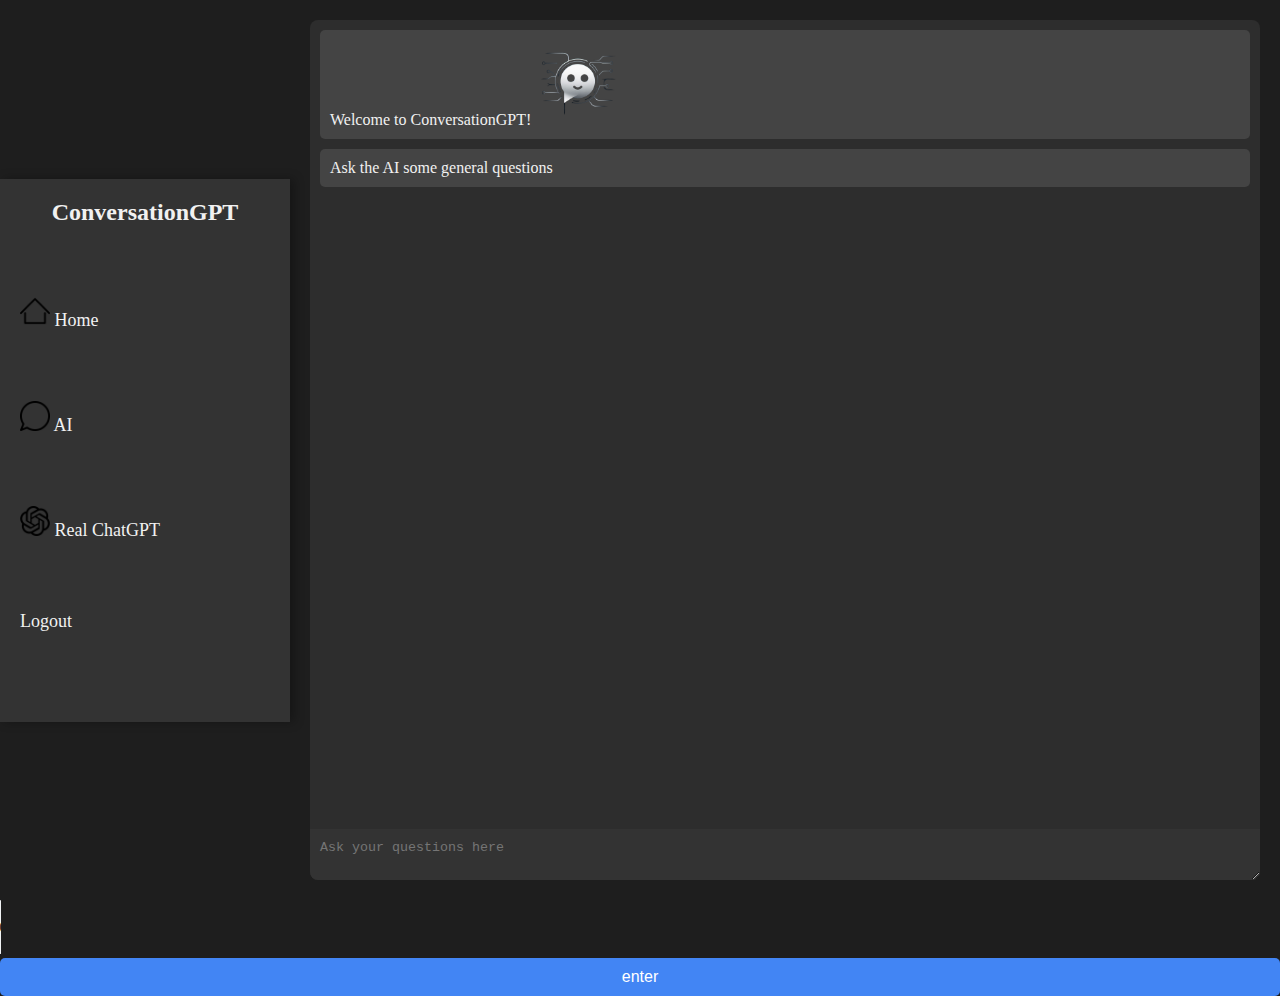
==== another_page.html @ 1fa9e1cb "next" ====
<!DOCTYPE html>
<html lang="en">
<head>
    <meta charset="UTF-8">
    <meta name="viewport" content="width=device-width, initial-scale=1.0">
    <title>ConversationGPT</title>
    <link rel="stylesheet" href="styles.css">
    <script src="script.js"></script>
</head>
<body>
    <div class="container">
        <aside class="sidebar">
            <h2>ConversationGPT</h2>
            <ul>
                <li><a href="index.html"> <img src="assets/home.png" width="30" height="30"> Home</a></li>
                <li><a href="another_page.html"> <img src="assets/chat.png" width="30" height="30"> AI</a></li>
                <li><a href="https://chatgpt.com/"> <img src="assets/chat-gpt.png" width="30" height="30"> Real ChatGPT</a></li>
                <li><a href="login_page.html">Logout</a></li>
            </ul>
        </aside>    
        <main class="main-content">
            <div class="chat-container">
            
                <div class="messages">
                    <div class="message">Welcome to ConversationGPT!
                        <img src="assets/Designer-removebg-preview.png" width="85" height="85"></div>
                    <div class="message">Ask the AI some general questions</div>

                </div>
                <textarea class="input" placeholder="Ask your questions here"></textarea>
            </div>
        </main>
    </div>

    <audio controls autoplay>
        <source src="assets/upbeat-lo-fi-chill-instrumental-music-royalty-free-195449.mp3" type="audio/ogg">
        <source src="assets/upbeat-lo-fi-chill-instrumental-music-royalty-free-195449.mp3" type="audio/mpeg">
      </audio>

    <form id="enter">
        <button type="submit">enter</button>
    </form>

</body>
</html>
---- styles.css ----
body {
    font-family: 'Roboto Slab', 'sans serif';
    margin: 0;
    padding: 0;
    background-color: #1e1e1e;
    color: #F1F1F1;
}

.container {
    display: flex;
    height: 100vh;
}

.sidebar {
    width: 250px;
    background-color: #333;
    padding: 20px;
    box-shadow: 4px 0 10px rgba(0, 0, 0, 0.3);
}

.sidebar h2 {
    color: #F1F1F1;
    margin-top: 0;
}

.sidebar ul {
    list-style: none;
    padding: 0;
}

.sidebar ul li {
    margin: 70px 0;
}

.sidebar ul li a {
    color: #F1F1F1;
    text-decoration: none;
    font-size: 18px;
}

.main-content {
    flex: 1;
    display: flex;
    flex-direction: column;
    padding: 20px;
}

.chat-container {
    background-color: #2d2d2d;
    border-radius: 8px;
    display: flex;
    flex-direction: column;
    height: calc(100vh - 40px);
    overflow: hidden;
}

.messages {
    flex: 1;
    overflow-y: auto;
    padding: 10px;
}

.message {
    background-color: #444;
    border-radius: 5px;
    padding: 10px;
    margin-bottom: 10px;
}

.input {
    border: none;
    border-top: 1px solid #333;
    padding: 10px;
    background-color: #333;
    color: #F1F1F1;
    width: 100%;
    box-sizing: border-box;
}











.login-body {
    display: flex;
    justify-content: center;
    align-items: center;
    height: 100vh;
    margin: 0;
    font-family: 'Roboto Slab', 'sans serif';
    background-color: #1e1e1e;
}

.container {
    display: flex;
    justify-content: center;
    align-items: center;
    height: 100%;
}

.login-box {
    background: white;
    padding: 40px;
    border-radius: 10px;
    box-shadow: 0 5px 15px rgba(0, 0, 0, 0.1);
}

h2 {
    margin: 0 0 20px;
    text-align: center;
}

.input-group {
    position: relative;
    margin-bottom: 30px;
}

.input-group input {
    width: 100%;
    padding: 10px;
    border: 1px solid #ccc;
    border-radius: 5px;
    font-size: 16px;
}

.input-group label {
    position: absolute;
    top: 10px;
    left: 10px;
    pointer-events: none;
    transition: all 0.2s;
    color: #aaa;
}

.input-group input:focus + label,
.input-group input:not(:placeholder-shown) + label {
    top: -10px;
    left: 10px;
    font-size: 12px;
    color: #F1F1F1;
    background: white;
    padding: 0 5px;
}

button {
    width: 100%;
    padding: 10px;
    border: none;
    border-radius: 5px;
    background-color: #4285F4;
    color: white;
    font-size: 16px;
    cursor: pointer;
}

button:hover {
    background-color: #357ae8;
}

#error-message {
    color: red;
    text-align: center;
    margin-top: 10px;
}
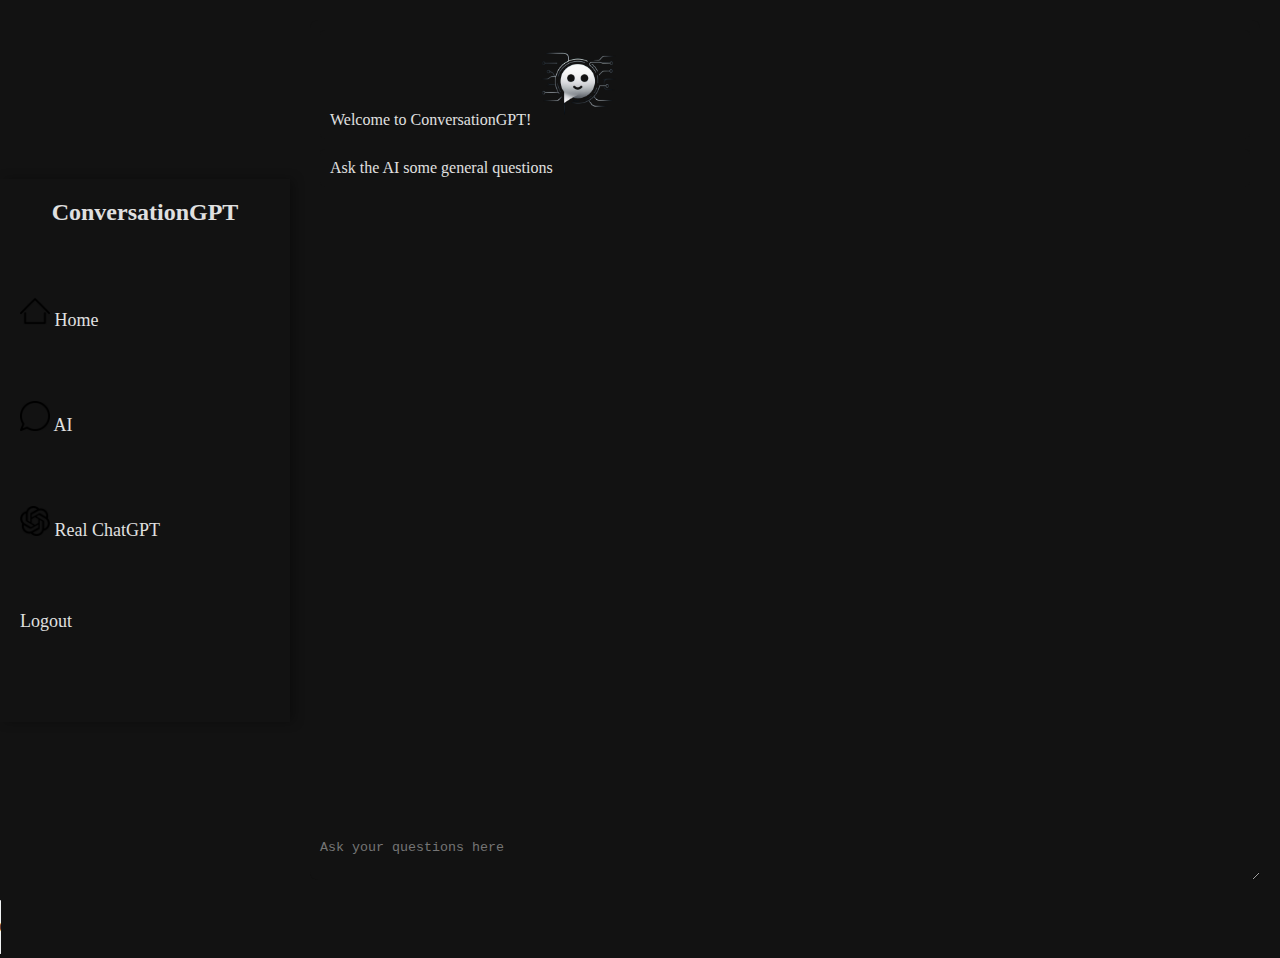
==== commit c2112c5e: "next" ====
--- a/another_page.html
+++ b/another_page.html
@@ -37,9 +37,7 @@
         <source src="assets/upbeat-lo-fi-chill-instrumental-music-royalty-free-195449.mp3" type="audio/mpeg">
       </audio>
 
-    <form id="enter">
-        <button type="submit">enter</button>
-    </form>
 
+      
 </body>
 </html>--- a/styles.css
+++ b/styles.css
@@ -2,8 +2,8 @@
     font-family: 'Roboto Slab', 'sans serif';
     margin: 0;
     padding: 0;
-    background-color: #1e1e1e;
-    color: #F1F1F1;
+    background-color: #121212;
+    color: #E0E0E0;
 }
 
 .container {
@@ -13,13 +13,13 @@
 
 .sidebar {
     width: 250px;
-    background-color: #333;
+    background-color: #121212;
     padding: 20px;
     box-shadow: 4px 0 10px rgba(0, 0, 0, 0.3);
 }
 
 .sidebar h2 {
-    color: #F1F1F1;
+    color: #E0E0E0;
     margin-top: 0;
 }
 
@@ -33,7 +33,7 @@
 }
 
 .sidebar ul li a {
-    color: #F1F1F1;
+    color: #E0E0E0;
     text-decoration: none;
     font-size: 18px;
 }
@@ -46,7 +46,7 @@
 }
 
 .chat-container {
-    background-color: #2d2d2d;
+    background-color: #121212;
     border-radius: 8px;
     display: flex;
     flex-direction: column;
@@ -61,7 +61,7 @@
 }
 
 .message {
-    background-color: #444;
+    background-color: #121212;
     border-radius: 5px;
     padding: 10px;
     margin-bottom: 10px;
@@ -69,10 +69,10 @@
 
 .input {
     border: none;
-    border-top: 1px solid #333;
+    border-top: 1px solid #121212;
     padding: 10px;
-    background-color: #333;
-    color: #F1F1F1;
+    background-color: #121212;
+    color: #E0E0E0;
     width: 100%;
     box-sizing: border-box;
 }
@@ -105,7 +105,7 @@
 }
 
 .login-box {
-    background: white;
+    background: #121212;
     padding: 40px;
     border-radius: 10px;
     box-shadow: 0 5px 15px rgba(0, 0, 0, 0.1);
@@ -135,7 +135,7 @@
     left: 10px;
     pointer-events: none;
     transition: all 0.2s;
-    color: #aaa;
+    color: #E0E0E0;
 }
 
 .input-group input:focus + label,
@@ -143,8 +143,8 @@
     top: -10px;
     left: 10px;
     font-size: 12px;
-    color: #F1F1F1;
-    background: white;
+    color: #E0E0E0;
+    background: #121212;
     padding: 0 5px;
 }
 
@@ -154,7 +154,7 @@
     border: none;
     border-radius: 5px;
     background-color: #4285F4;
-    color: white;
+    color: #E0E0E0;
     font-size: 16px;
     cursor: pointer;
 }
